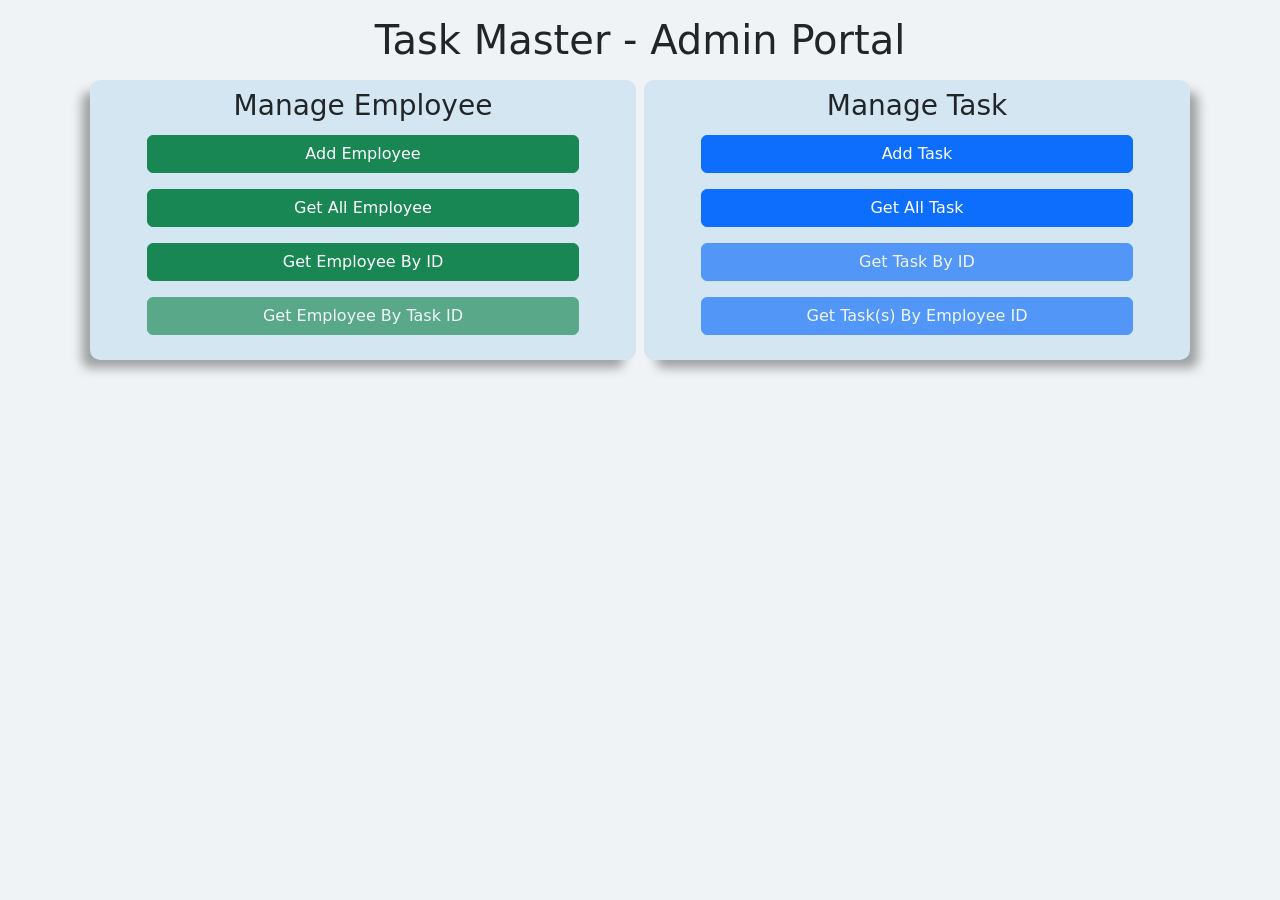
==== Html/Index.html @ 050fdb8c "Update Index.html" ====
<!DOCTYPE html>
<html lang="en">

<head>
  <meta charset="UTF-8" />
  <meta name="viewport" content="width=device-width, initial-scale=1.0" />
  <title>TaskMaster</title>

  <!-- Favicon. -->
  <link rel="icon" href="/images/TM_Logo_BlueT.png" />

  <!-- JavaScript Files -->
  <script src="/js/app.js" defer></script>
  <script src="/js/AddEmployee.js" defer></script>
  <script src="/js/AddTask.js" defer></script>
  <script src="/js/EmployeeById.js" defer></script>

  <!-- Css Files -->
  <link rel="stylesheet" href="/css/style.css" />

  <!-- bootstrap Css Link -->
  <link href="https://cdn.jsdelivr.net/npm/bootstrap@5.3.3/dist/css/bootstrap.min.css" rel="stylesheet"
    integrity="sha384-QWTKZyjpPEjISv5WaRU9OFeRpok6YctnYmDr5pNlyT2bRjXh0JMhjY6hW+ALEwIH" crossorigin="anonymous" />
</head>

<body style="background-color: #eff3f5">
  <!-- Navbar -->
  <div id="navbar"></div>

  <!-- Rest of the body -->
  <div class="container mt-3" style="border: 0px solid red">
    <div class="row my-1 mx-1" style="border: 0px solid blue">
      <h1 class="text-center">Task Master - Admin Portal</h1>
    </div>
    <div class="row my-1 mx-1" style="border: 0px solid blue">
      <div class="col m-1" style="border: 0px solid green; padding: 5px; border-radius: 10px; background-color: #d4e6f1; box-shadow: -10px 10px 11px -2px rgba(0, 0, 0, 0.34);">
        <div class="row m-1" style="border: 0px solid purple">
          <h3 class="text-center">Manage Employee</h3>
        </div>
        <div class="row m-1 px-5" style="border: 0px solid purple">
          <button class="btn btn-success mb-3" data-bs-toggle="modal" data-bs-target="#exampleModal" id="addEmp">Add Employee</button>
          <a class="btn btn-success mb-3" href="/html/DisplayEmployees.html">Get All Employee</a>
          <button class="btn btn-success mb-3 " data-bs-toggle="modal" data-bs-target="#emp-by-id" id="empById">Get Employee By ID</button>
          <button class="btn btn-success mb-3 disabled">Get Employee By Task ID</button>
          <!-- <button class="btn btn-success mb-2">Update Employee By ID</button> -->
          <!-- <button class="btn btn-success mb-2">Delete Employee By ID</button> -->
        </div>
      </div>
      <div class="col m-1" style="border: 0px solid green; padding: 5px; border-radius: 10px; background-color: #d4e6f1; box-shadow: 10px 10px 11px -2px rgba(0, 0, 0, 0.34);">
        <div class="row m-1" style="border: 0px solid purple">
          <h3 class="text-center">Manage Task</h3>
        </div>
        <div class="row m-1 px-5" style="border: 0px solid purple">
          <button class="btn btn-primary mb-3" data-bs-toggle="modal" data-bs-target="#exampleModal2" id="addTask">Add Task</button>
          <a class="btn btn-primary mb-3" href="/Html/DisplayTasks.html">Get All Task</a>
          <button class="btn btn-primary mb-3 disabled" type="submit">Get Task By ID</button>
          <button class="btn btn-primary mb-3 disabled" type="submit">Get Task(s) By Employee ID</button>
          <!-- <button class="btn btn-primary mb-2" type="submit">Update Task By ID</button> -->
          <!-- <button class="btn btn-primary mb-2" type="submit">Delete Task By ID</button> -->
        </div>
      </div>
    </div>
  </div>

  <!-- Modal - Add Employee -->
  <div class="modal fade" id="exampleModal" tabindex="-1" aria-labelledby="exampleModalLabel" aria-hidden="true">
    <div class="modal-dialog">
      <div class="modal-content">
        <div class="modal-header">
          <h1 class="modal-title fs-5" id="exampleModalLabel">Add New Employee Form</h1>
          <button type="button" class="btn-close" data-bs-dismiss="modal" aria-label="Close"></button>
        </div>
        <div class="modal-body">
          <div id="modalFirstName"></div>

          <div class="modal-footer justify-content-center">
            <!-- <button type="button" class="btn btn-secondary" data-bs-dismiss="modal">Close</button> -->
            <button id="submit" class="btn btn-primary">Add Employee</button>
          </div>
        </div>
      </div>
    </div>
  </div>

  <!-- Modal - Add Task -->
  <div class="modal fade" id="exampleModal2" tabindex="-1" aria-labelledby="exampleModalLabel" aria-hidden="true">
    <div class="modal-dialog">
      <div class="modal-content">
        <div class="modal-header">
          <h1 class="modal-title fs-5" id="exampleModalLabel">
            Add New Task Form
          </h1>
          <button type="button" class="btn-close" data-bs-dismiss="modal" aria-label="Close"></button>
        </div>
        <div class="modal-body">
          <div id="modalFirstName2"></div>

          <div class="modal-footer justify-content-center">
            <!-- <button type="button" class="btn btn-secondary" data-bs-dismiss="modal">Close</button> -->
            <button id="submitTask" class="btn btn-primary">Add Task</button>
          </div>
        </div>
      </div>
    </div>
  </div>

  <!-- Modal - Employee By Id -->
  <div class="modal fade" id="emp-by-id" tabindex="-1" aria-labelledby="exampleModalLabel" aria-hidden="true">
    <div class="modal-dialog modal-lg">
      <div class="modal-content">
        <div class="modal-header justify-content-center text-center">
          <h1 class="modal-title fs-5" id="exampleModalLabel">
            Search Employee By ID
          </h1>
          <button type="button" class="btn-close" data-bs-dismiss="modal" aria-label="Close"></button>
        </div>
        <div class="modal-body">
          <div class="mb-3">
            <label for="employeeId" class="form-label">Employee ID</label>
            <input type="text" class="form-control" id="employeeId" placeholder="Enter Employee ID" />
          </div>
          <div class="text-center">
            <button id="searchEmp" class="btn btn-primary">Search</button>
          </div>
          <hr />
          <div class="">
            <div id="search_emp_by_id"></div>
            <!-- <button type="button" class="btn btn-secondary" data-bs-dismiss="modal">Close</button> -->
          </div>
        </div>
      </div>
    </div>
  </div>

  <!-- Toast -->
  <div class="toast-container position-absolute top-0 end-0 p-3" id="">
    <div id="liveToast" class="toast" role="alert" aria-live="assertive" aria-atomic="true" data-bs-autohide="true">
    </div>
  </div>

  <!-- bootstrap Script Link -->
  <script src="https://cdn.jsdelivr.net/npm/bootstrap@5.3.3/dist/js/bootstrap.bundle.min.js"
    integrity="sha384-YvpcrYf0tY3lHB60NNkmXc5s9fDVZLESaAA55NDzOxhy9GkcIdslK1eN7N6jIeHz"
    crossorigin="anonymous"></script>
</body>

</html>
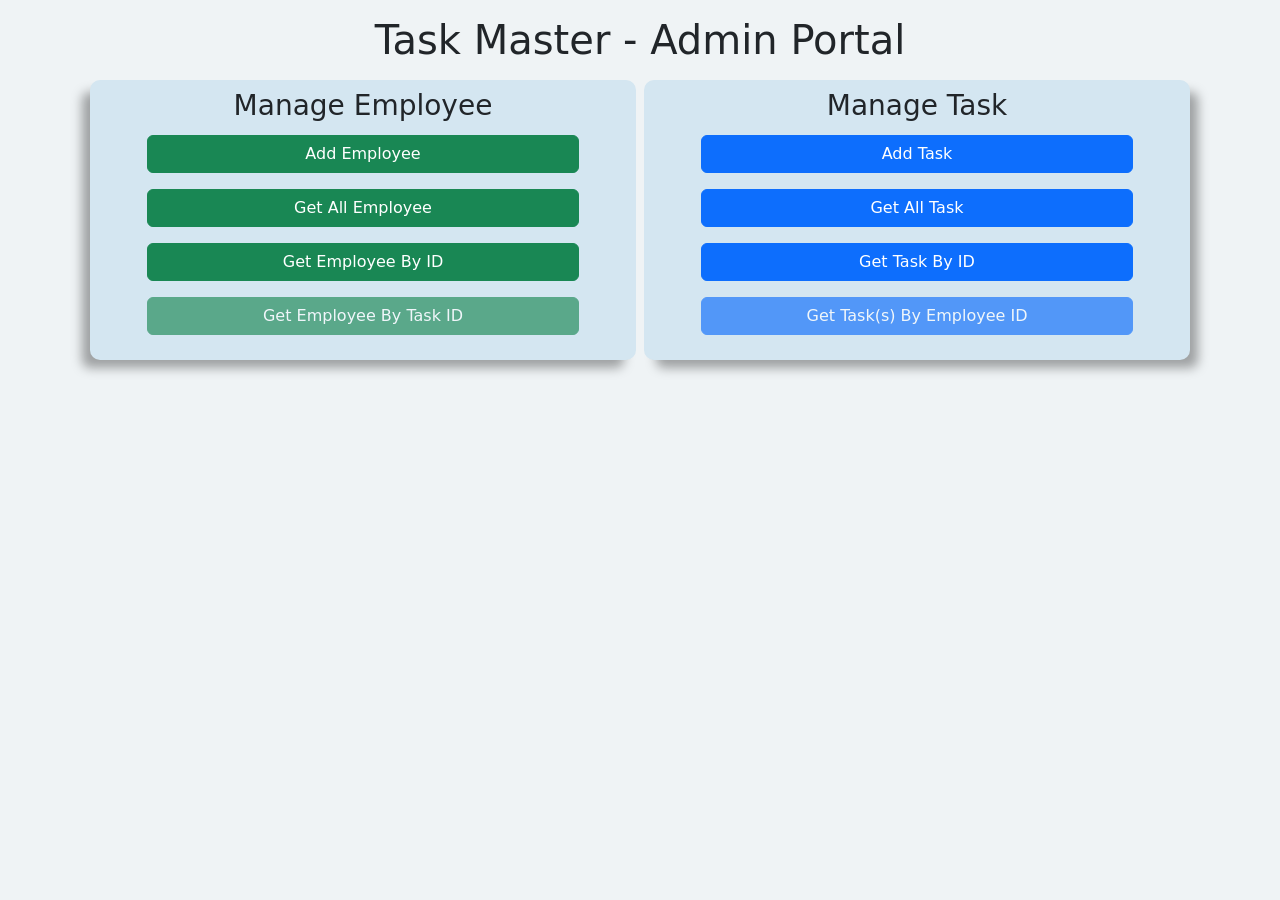
==== commit 5ea4600c: "Update Index.html" ====
--- a/Html/Index.html
+++ b/Html/Index.html
@@ -40,7 +40,7 @@
         <div class="row m-1 px-5" style="border: 0px solid purple">
           <button class="btn btn-success mb-3" data-bs-toggle="modal" data-bs-target="#exampleModal" id="addEmp">Add Employee</button>
           <a class="btn btn-success mb-3" href="/html/DisplayEmployees.html">Get All Employee</a>
-          <button class="btn btn-success mb-3 " data-bs-toggle="modal" data-bs-target="#emp-by-id" id="empById">Get Employee By ID</button>
+          <button class="btn btn-success mb-3 " data-bs-toggle="modal" data-bs-target="#by-id" id="empById">Get Employee By ID</button>
           <button class="btn btn-success mb-3 disabled">Get Employee By Task ID</button>
           <!-- <button class="btn btn-success mb-2">Update Employee By ID</button> -->
           <!-- <button class="btn btn-success mb-2">Delete Employee By ID</button> -->
@@ -53,7 +53,7 @@
         <div class="row m-1 px-5" style="border: 0px solid purple">
           <button class="btn btn-primary mb-3" data-bs-toggle="modal" data-bs-target="#exampleModal2" id="addTask">Add Task</button>
           <a class="btn btn-primary mb-3" href="/Html/DisplayTasks.html">Get All Task</a>
-          <button class="btn btn-primary mb-3 disabled" type="submit">Get Task By ID</button>
+          <button class="btn btn-primary mb-3 " type="submit">Get Task By ID</button>
           <button class="btn btn-primary mb-3 disabled" type="submit">Get Task(s) By Employee ID</button>
           <!-- <button class="btn btn-primary mb-2" type="submit">Update Task By ID</button> -->
           <!-- <button class="btn btn-primary mb-2" type="submit">Delete Task By ID</button> -->
@@ -105,7 +105,7 @@
   </div>
 
   <!-- Modal - Employee By Id -->
-  <div class="modal fade" id="emp-by-id" tabindex="-1" aria-labelledby="exampleModalLabel" aria-hidden="true">
+  <div class="modal fade" id="by-id" tabindex="-1" aria-labelledby="exampleModalLabel" aria-hidden="true">
     <div class="modal-dialog modal-lg">
       <div class="modal-content">
         <div class="modal-header justify-content-center text-center">
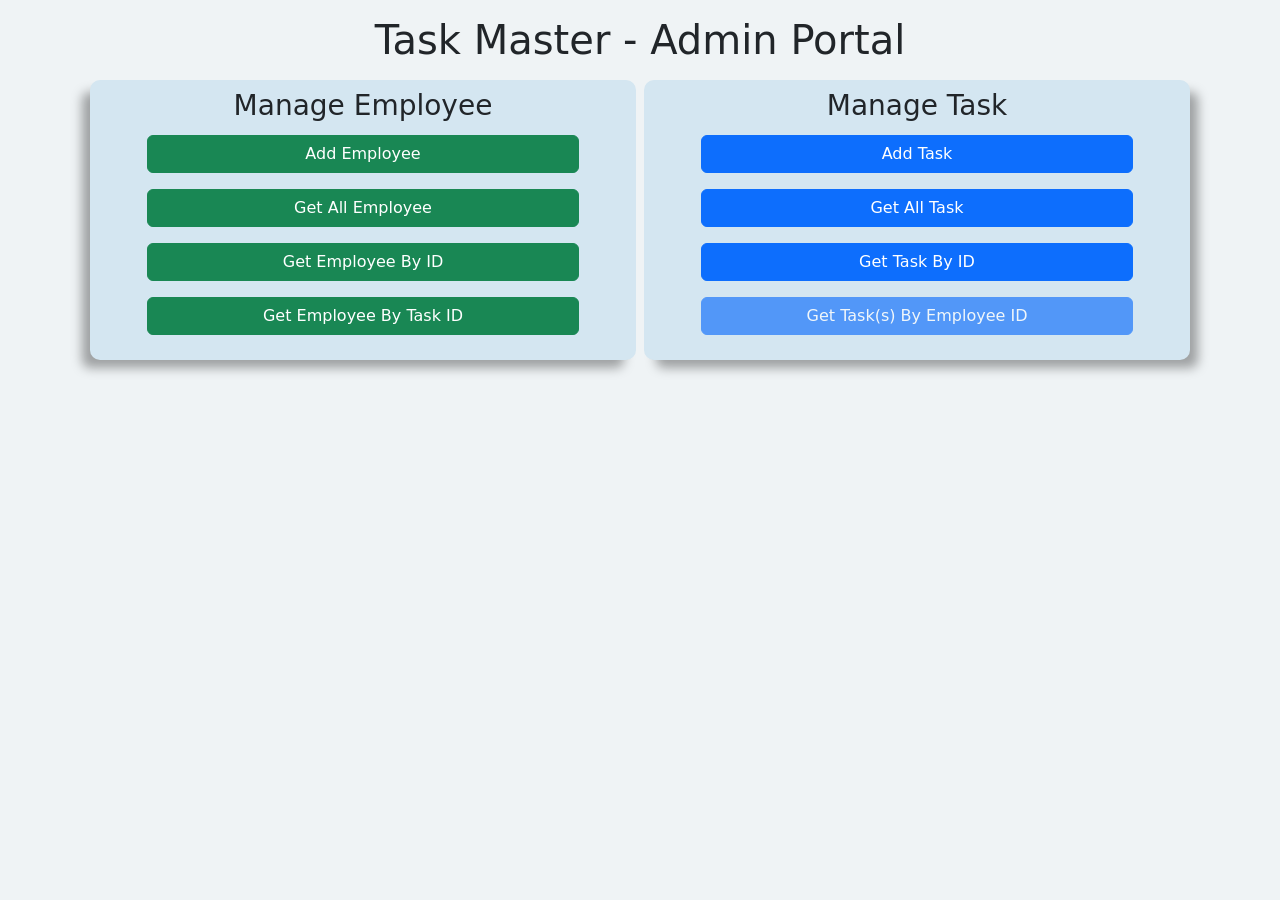
==== commit da01123c: "get emp by task id implemented" ====
--- a/Html/Index.html
+++ b/Html/Index.html
@@ -14,6 +14,8 @@
   <script src="/js/AddEmployee.js" defer></script>
   <script src="/js/AddTask.js" defer></script>
   <script src="/js/EmployeeById.js" defer></script>
+  <script src="/js/TaskById.js" defer></script>
+  <script src="/js/EmployeeByTaskId.js" defer></script>
 
   <!-- Css Files -->
   <link rel="stylesheet" href="/css/style.css" />
@@ -33,27 +35,33 @@
       <h1 class="text-center">Task Master - Admin Portal</h1>
     </div>
     <div class="row my-1 mx-1" style="border: 0px solid blue">
-      <div class="col m-1" style="border: 0px solid green; padding: 5px; border-radius: 10px; background-color: #d4e6f1; box-shadow: -10px 10px 11px -2px rgba(0, 0, 0, 0.34);">
+      <div class="col m-1"
+        style="border: 0px solid green; padding: 5px; border-radius: 10px; background-color: #d4e6f1; box-shadow: -10px 10px 11px -2px rgba(0, 0, 0, 0.34);">
         <div class="row m-1" style="border: 0px solid purple">
           <h3 class="text-center">Manage Employee</h3>
         </div>
         <div class="row m-1 px-5" style="border: 0px solid purple">
-          <button class="btn btn-success mb-3" data-bs-toggle="modal" data-bs-target="#exampleModal" id="addEmp">Add Employee</button>
+          <button class="btn btn-success mb-3" data-bs-toggle="modal" data-bs-target="#exampleModal" id="addEmp">Add
+            Employee</button>
           <a class="btn btn-success mb-3" href="/html/DisplayEmployees.html">Get All Employee</a>
-          <button class="btn btn-success mb-3 " data-bs-toggle="modal" data-bs-target="#by-id" id="empById">Get Employee By ID</button>
-          <button class="btn btn-success mb-3 disabled">Get Employee By Task ID</button>
+          <button class="btn btn-success mb-3 " data-bs-toggle="modal" data-bs-target="#emp-by-id" id="empById">Get
+            Employee By ID</button>
+          <button class="btn btn-success mb-3" data-bs-toggle="modal" data-bs-target="#emp-by-task-id" >Get Employee By Task ID</button>
           <!-- <button class="btn btn-success mb-2">Update Employee By ID</button> -->
           <!-- <button class="btn btn-success mb-2">Delete Employee By ID</button> -->
         </div>
       </div>
-      <div class="col m-1" style="border: 0px solid green; padding: 5px; border-radius: 10px; background-color: #d4e6f1; box-shadow: 10px 10px 11px -2px rgba(0, 0, 0, 0.34);">
+      <div class="col m-1"
+        style="border: 0px solid green; padding: 5px; border-radius: 10px; background-color: #d4e6f1; box-shadow: 10px 10px 11px -2px rgba(0, 0, 0, 0.34);">
         <div class="row m-1" style="border: 0px solid purple">
           <h3 class="text-center">Manage Task</h3>
         </div>
         <div class="row m-1 px-5" style="border: 0px solid purple">
-          <button class="btn btn-primary mb-3" data-bs-toggle="modal" data-bs-target="#exampleModal2" id="addTask">Add Task</button>
+          <button class="btn btn-primary mb-3" data-bs-toggle="modal" data-bs-target="#exampleModal2" id="addTask">Add
+            Task</button>
           <a class="btn btn-primary mb-3" href="/Html/DisplayTasks.html">Get All Task</a>
-          <button class="btn btn-primary mb-3 " type="submit">Get Task By ID</button>
+          <button class="btn btn-primary mb-3 " data-bs-toggle="modal" data-bs-target="#task-by-id" id="taskById">Get
+            Task By ID</button>
           <button class="btn btn-primary mb-3 disabled" type="submit">Get Task(s) By Employee ID</button>
           <!-- <button class="btn btn-primary mb-2" type="submit">Update Task By ID</button> -->
           <!-- <button class="btn btn-primary mb-2" type="submit">Delete Task By ID</button> -->
@@ -104,33 +112,83 @@
     </div>
   </div>
 
-  <!-- Modal - Employee By Id -->
-  <div class="modal fade" id="by-id" tabindex="-1" aria-labelledby="exampleModalLabel" aria-hidden="true">
+  <!-- Modal - Search Employee By Id -->
+  <div class="modal fade" id="emp-by-id" tabindex="-1" aria-labelledby="exampleModalLabel" aria-hidden="true">
     <div class="modal-dialog modal-lg">
       <div class="modal-content">
         <div class="modal-header justify-content-center text-center">
-          <h1 class="modal-title fs-5" id="exampleModalLabel">
-            Search Employee By ID
-          </h1>
+          <h1 class="modal-title fs-5" id="modal_title">Search Employee By ID</h1>
           <button type="button" class="btn-close" data-bs-dismiss="modal" aria-label="Close"></button>
         </div>
         <div class="modal-body">
-          <div class="mb-3">
+          <div class="mb-3" id="search_label_input">
             <label for="employeeId" class="form-label">Employee ID</label>
-            <input type="text" class="form-control" id="employeeId" placeholder="Enter Employee ID" />
+            <input type="number" class="form-control" id="employeeId" placeholder="Enter Employee ID" required />
+          </div>
+          <div class="">
+            <div id="search_emp_by_id_content"></div>
           </div>
           <div class="text-center">
             <button id="searchEmp" class="btn btn-primary">Search</button>
           </div>
           <hr />
-          <div class="">
-            <div id="search_emp_by_id"></div>
-            <!-- <button type="button" class="btn btn-secondary" data-bs-dismiss="modal">Close</button> -->
-          </div>
-        </div>
-      </div>
-    </div>
-  </div>
+
+        </div>
+      </div>
+    </div>
+  </div>
+
+<!-- Modal - Search Task By Id -->
+<div class="modal fade" id="task-by-id" tabindex="-1" aria-labelledby="exampleModalLabel" aria-hidden="true">
+  <div class="modal-dialog modal-lg">
+    <div class="modal-content">
+      <div class="modal-header justify-content-center text-center">
+        <h1 class="modal-title fs-5" id="modal_title_task">Search Task By ID</h1>
+        <button type="button" class="btn-close" data-bs-dismiss="modal" aria-label="Close"></button>
+      </div>
+      <div class="modal-body">
+        <div class="mb-3" id="search_label_input_task">
+          <label for="taskId" class="form-label">Task ID</label>
+          <input type="number" class="form-control" id="taskId" placeholder="Enter Task ID" required />
+        </div>
+        <div class="">
+          <div id="search_task_by_id_content"></div>
+        </div>
+        <div class="text-center">
+          <button id="searchTask" class="btn btn-primary">Search</button>
+        </div>
+        <hr />
+
+      </div>
+    </div>
+  </div>
+</div>
+
+<!-- Modal - Search Employee By Task Id -->
+<div class="modal fade" id="emp-by-task-id" tabindex="-1" aria-labelledby="exampleModalLabel" aria-hidden="true">
+  <div class="modal-dialog modal-lg">
+    <div class="modal-content">
+      <div class="modal-header justify-content-center text-center">
+        <h1 class="modal-title fs-5" id="modal_title_emp_task_id">Search Employee By Task ID</h1>
+        <button type="button" class="btn-close" data-bs-dismiss="modal" aria-label="Close"></button>
+      </div>
+      <div class="modal-body">
+        <div class="mb-3" id="search_label_input_emp_task_id">
+          <label for="emp-by-task-id-input" class="form-label">Task ID</label>
+          <input type="number" class="form-control" id="emp-by-task-id-input" placeholder="Enter Task ID" required />
+        </div>
+        <div class="">
+          <div id="search_emp_by_task_id_content"></div>
+        </div>
+        <div class="text-center">
+          <button id="searchEmp_by_task_id" class="btn btn-primary">Search</button>
+        </div>
+        <hr />
+
+      </div>
+    </div>
+  </div>
+</div>
 
   <!-- Toast -->
   <div class="toast-container position-absolute top-0 end-0 p-3" id="">
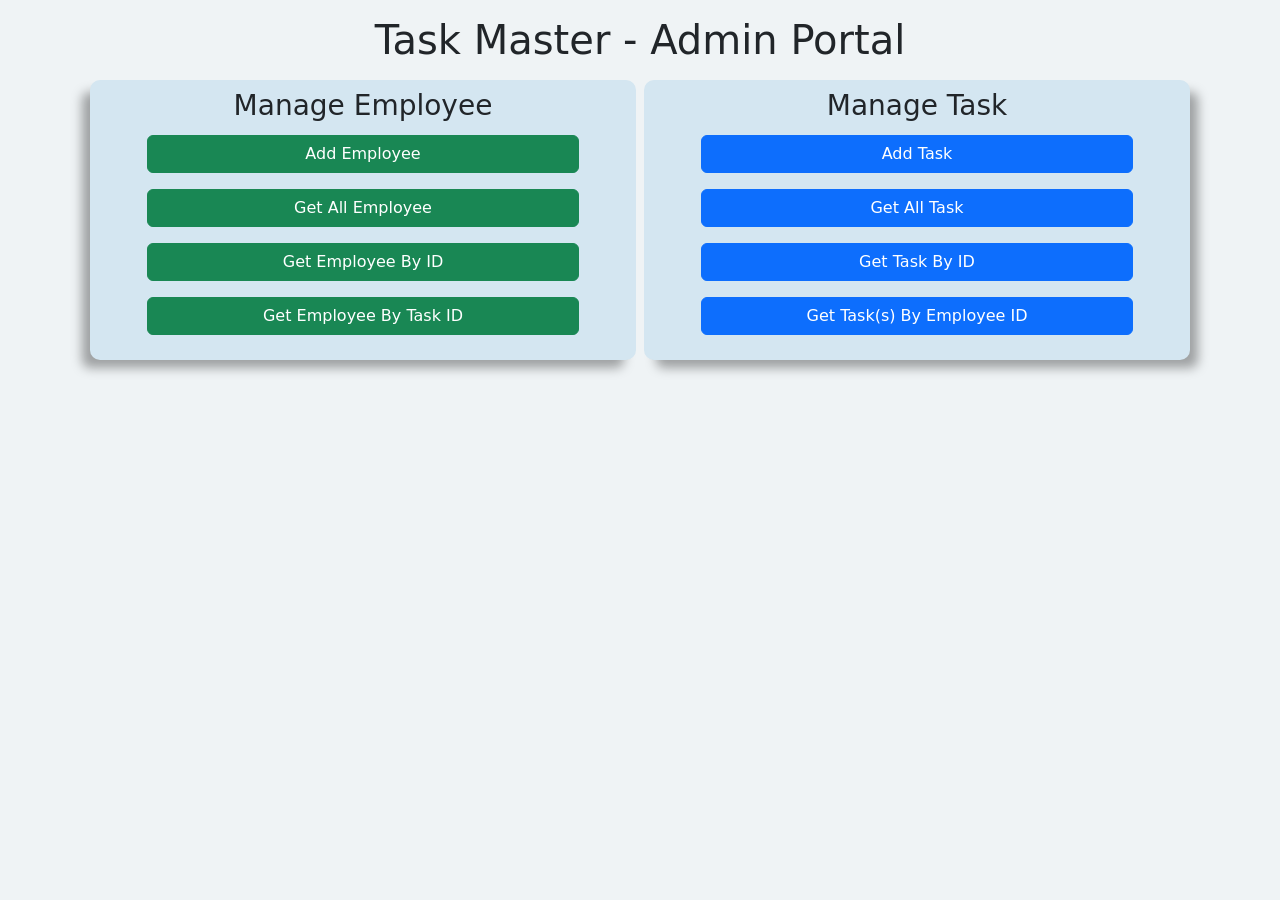
==== commit e98448f6: "get tasks by emp id implented" ====
--- a/Html/Index.html
+++ b/Html/Index.html
@@ -16,6 +16,7 @@
   <script src="/js/EmployeeById.js" defer></script>
   <script src="/js/TaskById.js" defer></script>
   <script src="/js/EmployeeByTaskId.js" defer></script>
+  <script src="/js/TasksByEmpId.js" defer></script>
 
   <!-- Css Files -->
   <link rel="stylesheet" href="/css/style.css" />
@@ -62,7 +63,7 @@
           <a class="btn btn-primary mb-3" href="/Html/DisplayTasks.html">Get All Task</a>
           <button class="btn btn-primary mb-3 " data-bs-toggle="modal" data-bs-target="#task-by-id" id="taskById">Get
             Task By ID</button>
-          <button class="btn btn-primary mb-3 disabled" type="submit">Get Task(s) By Employee ID</button>
+          <button class="btn btn-primary mb-3 " data-bs-toggle="modal" data-bs-target="#task-by-emp-id" type="submit">Get Task(s) By Employee ID</button>
           <!-- <button class="btn btn-primary mb-2" type="submit">Update Task By ID</button> -->
           <!-- <button class="btn btn-primary mb-2" type="submit">Delete Task By ID</button> -->
         </div>
@@ -190,6 +191,33 @@
   </div>
 </div>
 
+
+<!-- Modal - Search Task(s) By Employee Id -->
+<div class="modal fade" id="task-by-emp-id" tabindex="-1" aria-labelledby="exampleModalLabel" aria-hidden="true">
+  <div class="modal-dialog modal-xl">
+    <div class="modal-content">
+      <div class="modal-header justify-content-center text-center">
+        <h1 class="modal-title fs-5" id="modal_title_task_by_emp_id">Search Tasks By Employee ID</h1>
+        <button type="button" class="btn-close" data-bs-dismiss="modal" aria-label="Close"></button>
+      </div>
+      <div class="modal-body">
+        <div class="mb-3" id="search_label_input_task_by_emp_id">
+          <label for="input" class="form-label">Employee ID</label>
+          <input type="number" class="form-control" id="input" placeholder="Enter Employee ID" required />
+        </div>
+        <div class="">
+          <div id="search_task_by_emp_id_content"></div>
+        </div>
+        <div class="text-center">
+          <button id="searchTask_by_emp_id" class="btn btn-primary">Search</button>
+        </div>
+        <hr />
+
+      </div>
+    </div>
+  </div>
+</div>
+
   <!-- Toast -->
   <div class="toast-container position-absolute top-0 end-0 p-3" id="">
     <div id="liveToast" class="toast" role="alert" aria-live="assertive" aria-atomic="true" data-bs-autohide="true">
